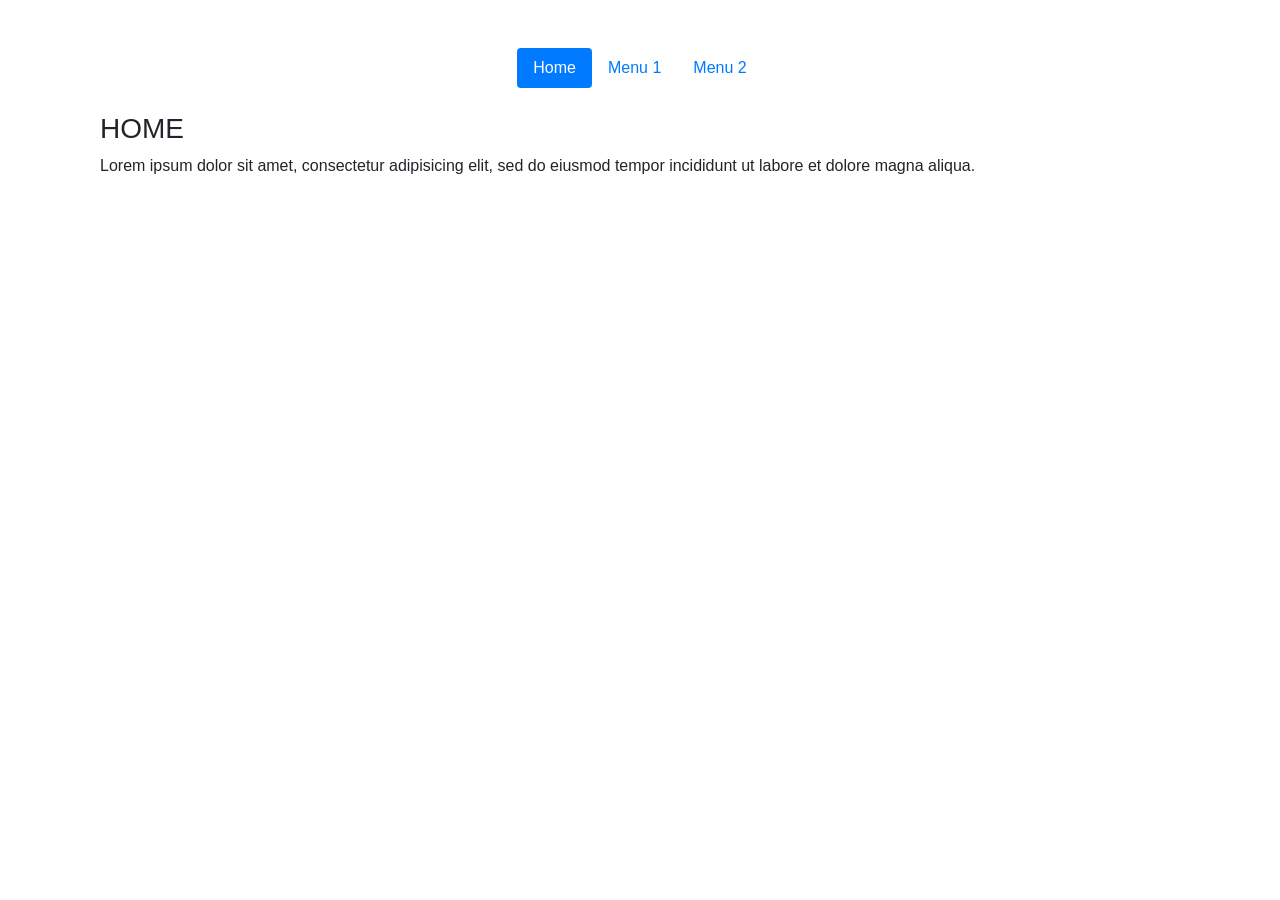
==== src/q_read/pwa.html @ 1415dc90 "practice, q_read and selection sort" ====
<!DOCTYPE html>
<html lang="en">

<head>
    <title>Bootstrap Example</title>
    <meta charset="utf-8">
    <meta name="viewport" content="width=device-width, initial-scale=1">
    <link rel="stylesheet" href="https://maxcdn.bootstrapcdn.com/bootstrap/4.1.0/css/bootstrap.min.css">
    <script src="https://ajax.googleapis.com/ajax/libs/jquery/3.3.1/jquery.min.js"></script>
    <script src="https://cdnjs.cloudflare.com/ajax/libs/popper.js/1.14.0/umd/popper.min.js"></script>
    <script src="https://maxcdn.bootstrapcdn.com/bootstrap/4.1.0/js/bootstrap.min.js"></script>
    <link rel="stylesheet" href="css/style.css">
    <script src="js/app.js"></script>
</head>

<body>
    <br>
    <div class="container">
        <br>
        <!-- Nav pills -->
        <ul class="nav nav-pills category_cont" id="topNavs" role="tablist">
            <li class="nav-item">
                <a class="nav-link active" data-toggle="pill" href="#home">Home</a>
            </li>
            <li class="nav-item">
                <a class="nav-link" data-toggle="pill" href="#menu1">Menu 1</a>
            </li>
            <li class="nav-item">
                <a class="nav-link" data-toggle="pill" href="#menu2">Menu 2</a>
            </li>
        </ul>
        <!-- Tab panes -->
        <div class="tab-content">
            <div id="home" class="container tab-pane active">
                <br>
                <h3>HOME</h3>
                <p>Lorem ipsum dolor sit amet, consectetur adipisicing elit, sed do eiusmod tempor incididunt ut labore et dolore magna aliqua.</p>
            </div>
            <div id="menu1" class="container tab-pane fade">
                <br>
                <h3>Menu 1</h3>
                <p>Ut enim ad minim veniam, quis nostrud exercitation ullamco laboris nisi ut aliquip ex ea commodo consequat.</p>
            </div>
            <div id="menu2" class="container tab-pane fade">
                <br>
                <h3>Menu 2</h3>
                <p>Sed ut perspiciatis unde omnis iste natus error sit voluptatem accusantium doloremque laudantium, totam rem aperiam.</p>
            </div>
        </div>
    </div>
</body>
</html>
---- src/q_read/css/style.css ----
.category_cont {
    display: flex;
    justify-content: center;
}
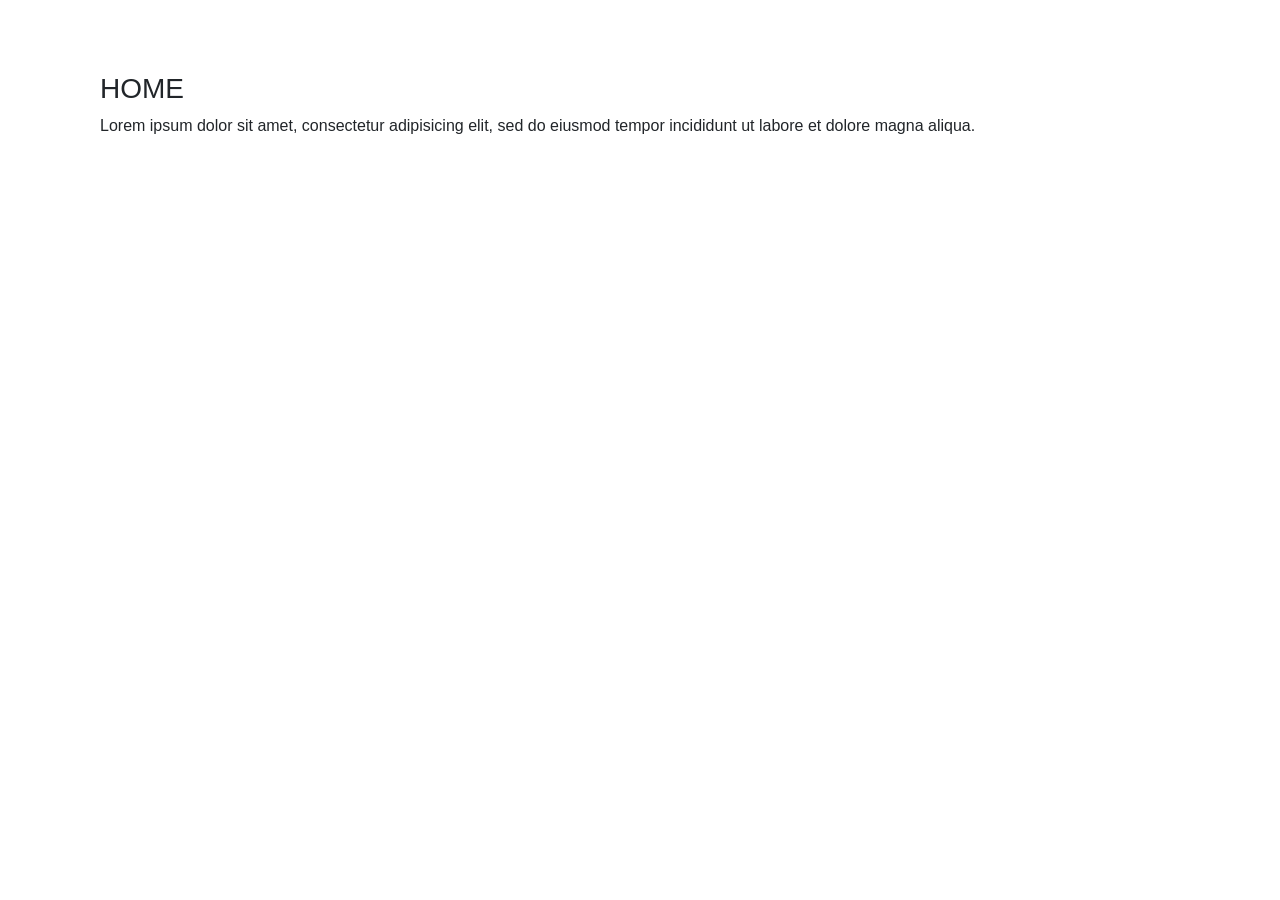
==== commit ecdfe69c: "Feeds code + promises + website" ====
--- a/src/q_read/pwa.html
+++ b/src/q_read/pwa.html
@@ -2,7 +2,7 @@
 <html lang="en">
 
 <head>
-    <title>Bootstrap Example</title>
+    <title>Qurious News Feed</title>
     <meta charset="utf-8">
     <meta name="viewport" content="width=device-width, initial-scale=1">
     <link rel="stylesheet" href="https://maxcdn.bootstrapcdn.com/bootstrap/4.1.0/css/bootstrap.min.css">
@@ -19,29 +19,20 @@
         <br>
         <!-- Nav pills -->
         <ul class="nav nav-pills category_cont" id="topNavs" role="tablist">
-            <li class="nav-item">
-                <a class="nav-link active" data-toggle="pill" href="#home">Home</a>
-            </li>
-            <li class="nav-item">
-                <a class="nav-link" data-toggle="pill" href="#menu1">Menu 1</a>
-            </li>
-            <li class="nav-item">
-                <a class="nav-link" data-toggle="pill" href="#menu2">Menu 2</a>
-            </li>
         </ul>
         <!-- Tab panes -->
         <div class="tab-content">
-            <div id="home" class="container tab-pane active">
+            <div id="13" class="container tab-pane active">
                 <br>
                 <h3>HOME</h3>
                 <p>Lorem ipsum dolor sit amet, consectetur adipisicing elit, sed do eiusmod tempor incididunt ut labore et dolore magna aliqua.</p>
             </div>
-            <div id="menu1" class="container tab-pane fade">
+            <div id="10" class="container tab-pane fade">
                 <br>
                 <h3>Menu 1</h3>
                 <p>Ut enim ad minim veniam, quis nostrud exercitation ullamco laboris nisi ut aliquip ex ea commodo consequat.</p>
             </div>
-            <div id="menu2" class="container tab-pane fade">
+            <div id="1" class="container tab-pane fade">
                 <br>
                 <h3>Menu 2</h3>
                 <p>Sed ut perspiciatis unde omnis iste natus error sit voluptatem accusantium doloremque laudantium, totam rem aperiam.</p>
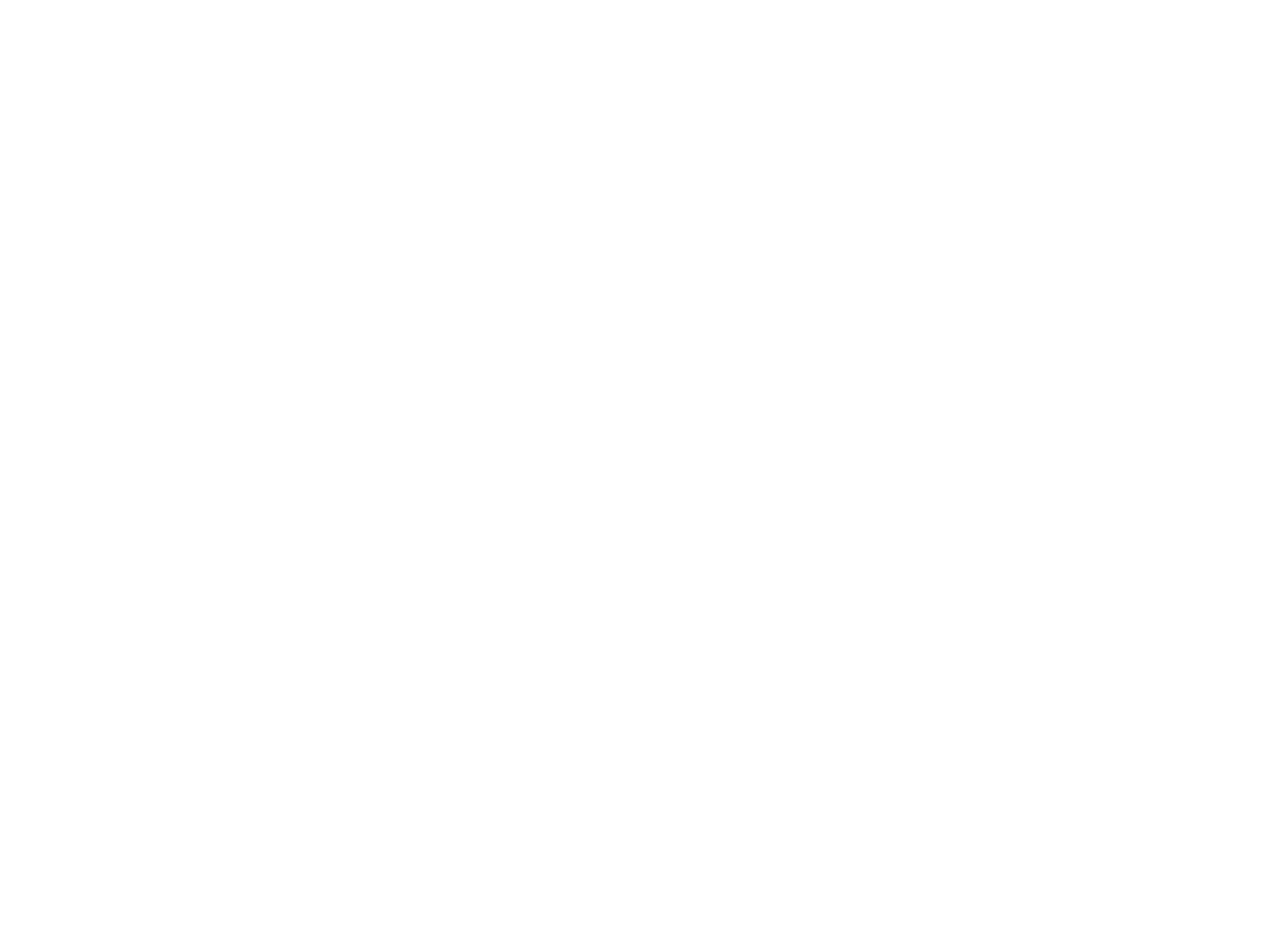
==== commit 464f47a4: "qurious feeds page changes" ====
--- a/src/q_read/pwa.html
+++ b/src/q_read/pwa.html
@@ -21,23 +21,9 @@
         <ul class="nav nav-pills category_cont" id="topNavs" role="tablist">
         </ul>
         <!-- Tab panes -->
-        <div class="tab-content">
-            <div id="13" class="container tab-pane active">
-                <br>
-                <h3>HOME</h3>
-                <p>Lorem ipsum dolor sit amet, consectetur adipisicing elit, sed do eiusmod tempor incididunt ut labore et dolore magna aliqua.</p>
-            </div>
-            <div id="10" class="container tab-pane fade">
-                <br>
-                <h3>Menu 1</h3>
-                <p>Ut enim ad minim veniam, quis nostrud exercitation ullamco laboris nisi ut aliquip ex ea commodo consequat.</p>
-            </div>
-            <div id="1" class="container tab-pane fade">
-                <br>
-                <h3>Menu 2</h3>
-                <p>Sed ut perspiciatis unde omnis iste natus error sit voluptatem accusantium doloremque laudantium, totam rem aperiam.</p>
-            </div>
+        <div class="tab-content" id="feedTabs">
         </div>
     </div>
 </body>
-</html>+
+</html>
--- a/src/q_read/css/style.css
+++ b/src/q_read/css/style.css
@@ -1,4 +1,56 @@
 .category_cont {
     display: flex;
     justify-content: center;
-}+}
+
+.tab-content {
+    position: absolute;
+    width: 100%;
+    height: 100%;
+    margin-left: 0;
+    left: 8%;
+}
+
+#image, #title, #summary, #readmore, #timestamp, #source {
+    margin-left: 0;
+    left: 7%;
+    width: 100%;
+}
+
+#image {
+    margin-top: 0;
+    top: 10%;
+}
+
+#title, #timestamp, #source {
+    margin-top: 0;
+    top: 78%;
+    max-width: 68%;
+    /* word-wrap: break-word; */
+    font-family: "Comic Sans MS", cursive, sans-serif;
+    color: hsl(45, 95%, 63%);
+    font-weight: bold;
+    font-size: 21px;
+}
+
+#summary {
+    margin-top: 0;
+    top: 82%;
+    max-width: 68%;
+    /* word-wrap: break-word; */
+    font-family: "Comic Sans MS", cursive, sans-serif;
+    color: hsla(0,0%,45%,.41);
+    font-weight: bold;
+}
+
+#timestamp {
+    top: 69%;
+    font-size: 14px;
+    font-style: italic;
+}
+
+#source {
+    top: 72%;
+    font-size: 15px;
+    font-style: italic;
+}
